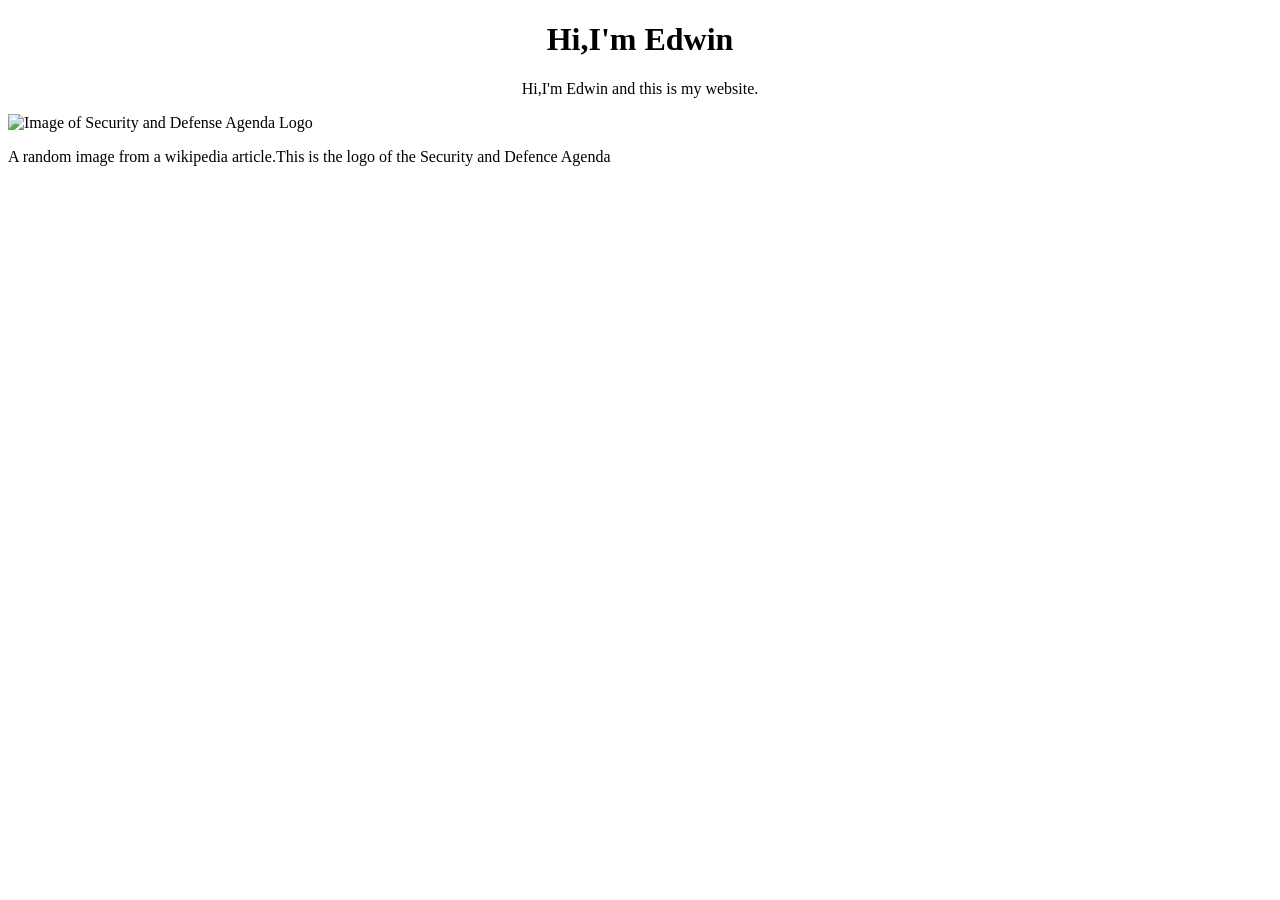
==== index.html @ e01546bd "So made html and css files with some code in html" ====
<!DOCTYPE html>
<html>
    <head>
        <title>my one websiteo</title>
        <link rel="preconnect" href="https://fonts.googleapis.com">
<link rel="preconnect" href="https://fonts.gstatic.com" crossorigin>
<link href="https://fonts.googleapis.com/css2?family=Lora:ital,wght@0,400..700;1,400..700&display=swap" rel="stylesheet">
    </head>
    <body>
        <h1 align="center">Hi,I'm Edwin</h1>
        <p align="center">Hi,I'm Edwin and this is my website.</p>
        <img src="https://upload.wikimedia.org/wikipedia/en/thumb/8/82/Security_%26_Defence_Agenda_logo.jpg/250px-Security_%26_Defence_Agenda_logo.jpg" alt="Image of Security and Defense Agenda Logo" >
        <br>
        <p>A random image from a wikipedia article.This is the logo of the Security and Defence Agenda</p>

    </body>
</html>
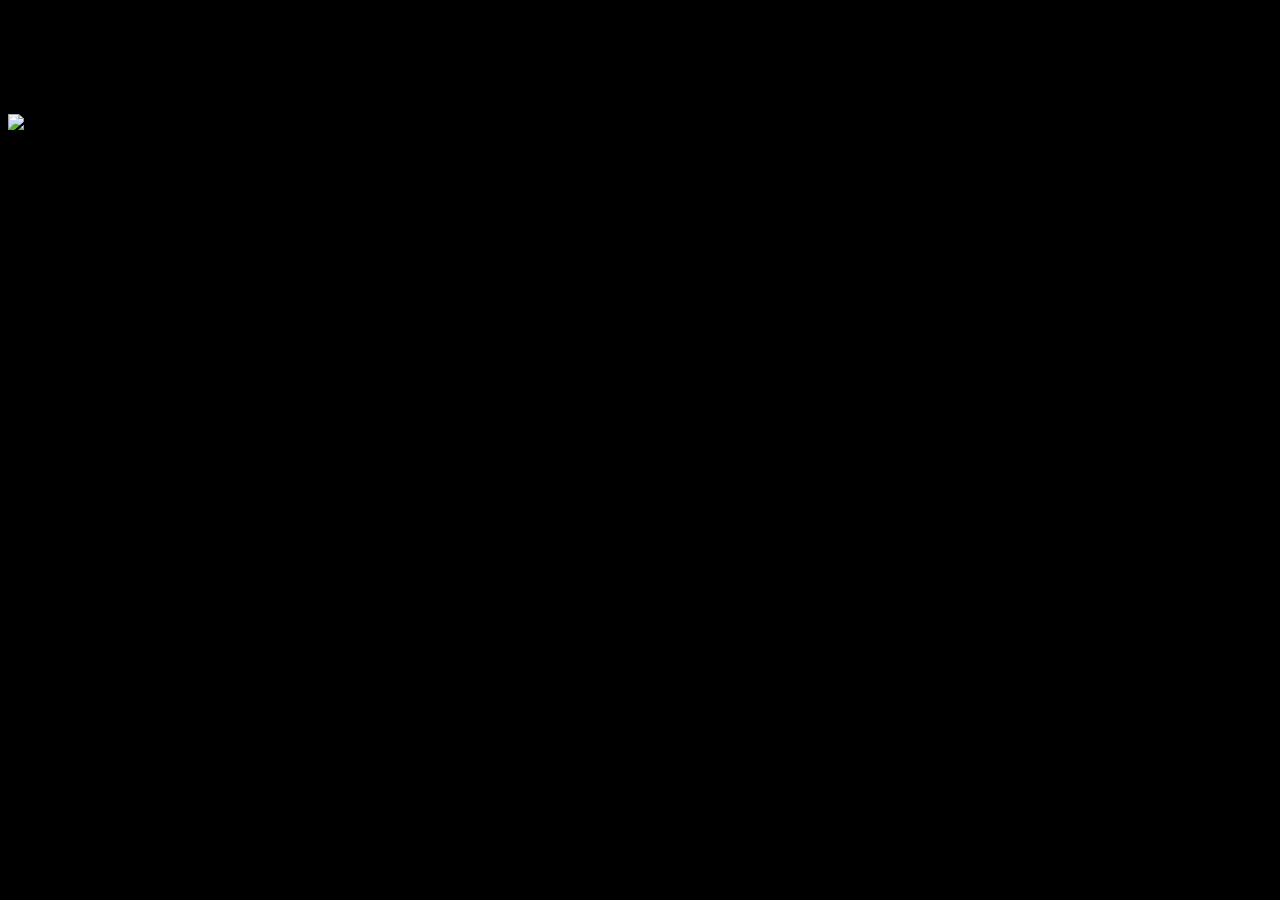
==== commit 7703542f: "Added soem variable gfont code to style.css and added bgcolor to my html file as black." ====
--- a/index.html
+++ b/index.html
@@ -6,7 +6,7 @@
 <link rel="preconnect" href="https://fonts.gstatic.com" crossorigin>
 <link href="https://fonts.googleapis.com/css2?family=Lora:ital,wght@0,400..700;1,400..700&display=swap" rel="stylesheet">
     </head>
-    <body>
+    <body bgcolor="black">
         <h1 align="center">Hi,I'm Edwin</h1>
         <p align="center">Hi,I'm Edwin and this is my website.</p>
         <img src="https://upload.wikimedia.org/wikipedia/en/thumb/8/82/Security_%26_Defence_Agenda_logo.jpg/250px-Security_%26_Defence_Agenda_logo.jpg" alt="Image of Security and Defense Agenda Logo" >
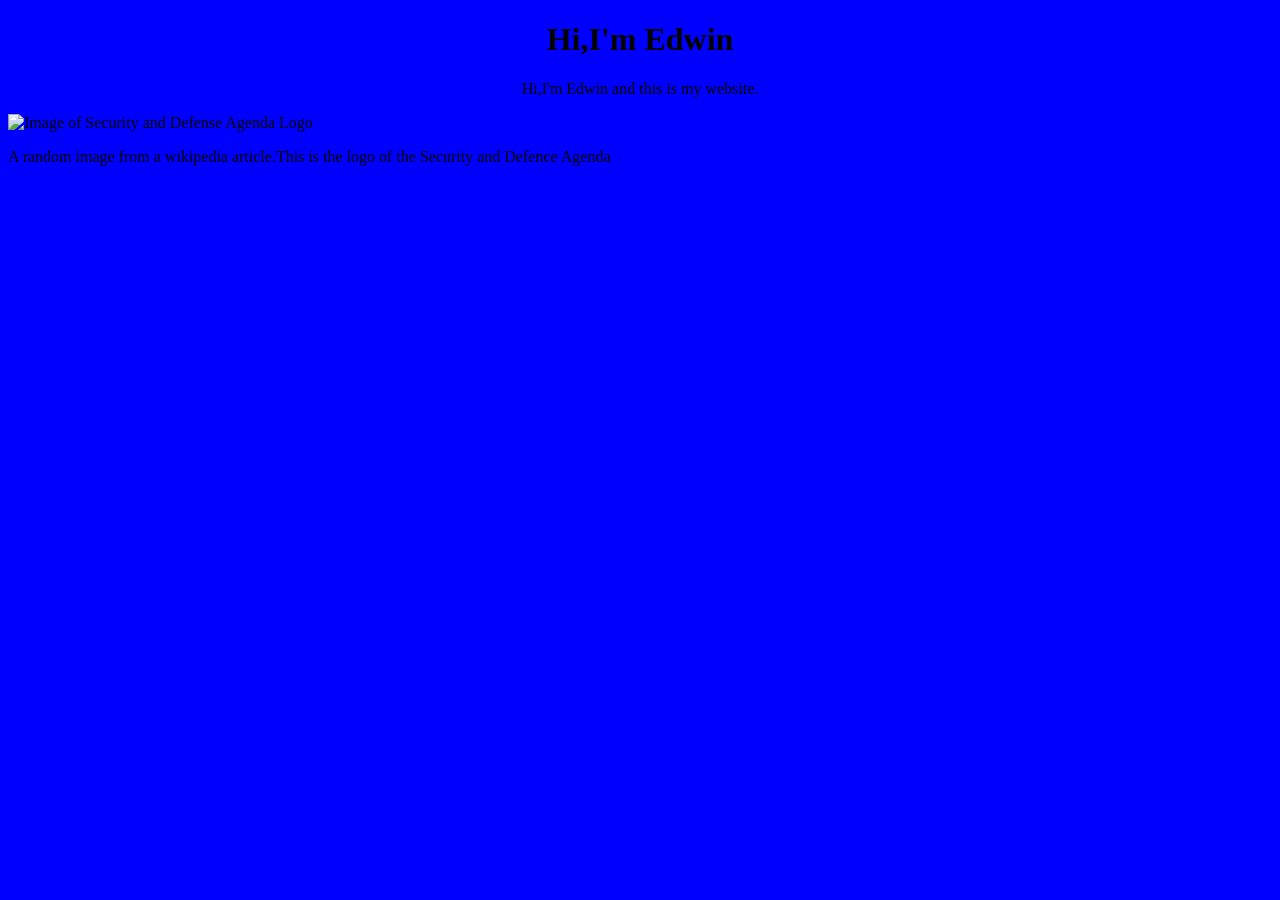
==== commit f9f2c326: "changed bgcolor to blue" ====
--- a/index.html
+++ b/index.html
@@ -6,7 +6,7 @@
 <link rel="preconnect" href="https://fonts.gstatic.com" crossorigin>
 <link href="https://fonts.googleapis.com/css2?family=Lora:ital,wght@0,400..700;1,400..700&display=swap" rel="stylesheet">
     </head>
-    <body bgcolor="black">
+    <body bgcolor="blue">
         <h1 align="center">Hi,I'm Edwin</h1>
         <p align="center">Hi,I'm Edwin and this is my website.</p>
         <img src="https://upload.wikimedia.org/wikipedia/en/thumb/8/82/Security_%26_Defence_Agenda_logo.jpg/250px-Security_%26_Defence_Agenda_logo.jpg" alt="Image of Security and Defense Agenda Logo" >
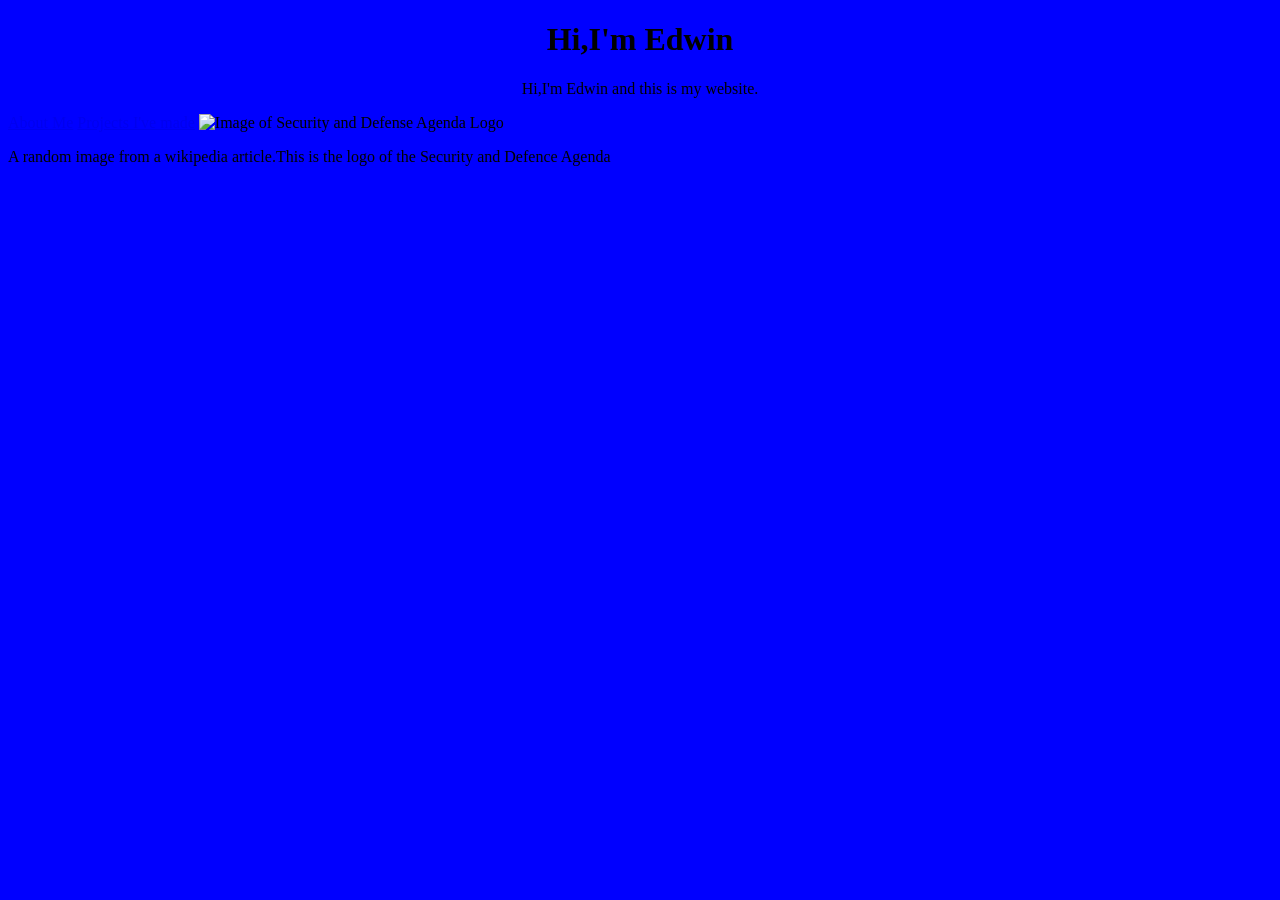
==== commit 7dd88d4a: "lInked websites to my index file" ====
--- a/index.html
+++ b/index.html
@@ -2,6 +2,7 @@
 <html>
     <head>
         <title>my one websiteo</title>
+        <Link rel="stylesheet" href="styles.css">
         <link rel="preconnect" href="https://fonts.googleapis.com">
 <link rel="preconnect" href="https://fonts.gstatic.com" crossorigin>
 <link href="https://fonts.googleapis.com/css2?family=Lora:ital,wght@0,400..700;1,400..700&display=swap" rel="stylesheet">
@@ -9,9 +10,10 @@
     <body bgcolor="blue">
         <h1 align="center">Hi,I'm Edwin</h1>
         <p align="center">Hi,I'm Edwin and this is my website.</p>
+        <a href="/about.html">About Me</a>
+        <a href="/projects.html">Projects I've made</a>
         <img src="https://upload.wikimedia.org/wikipedia/en/thumb/8/82/Security_%26_Defence_Agenda_logo.jpg/250px-Security_%26_Defence_Agenda_logo.jpg" alt="Image of Security and Defense Agenda Logo" >
         <br>
         <p>A random image from a wikipedia article.This is the logo of the Security and Defence Agenda</p>
-
     </body>
 </html>
--- a/styles.css
+++ b/styles.css
@@ -0,0 +1,7 @@
+
+.lora-coolfont {
+  font-family: "Lora", serif;
+  font-optical-sizing: auto;
+  font-weight: 700;
+  font-style: normal;
+}
